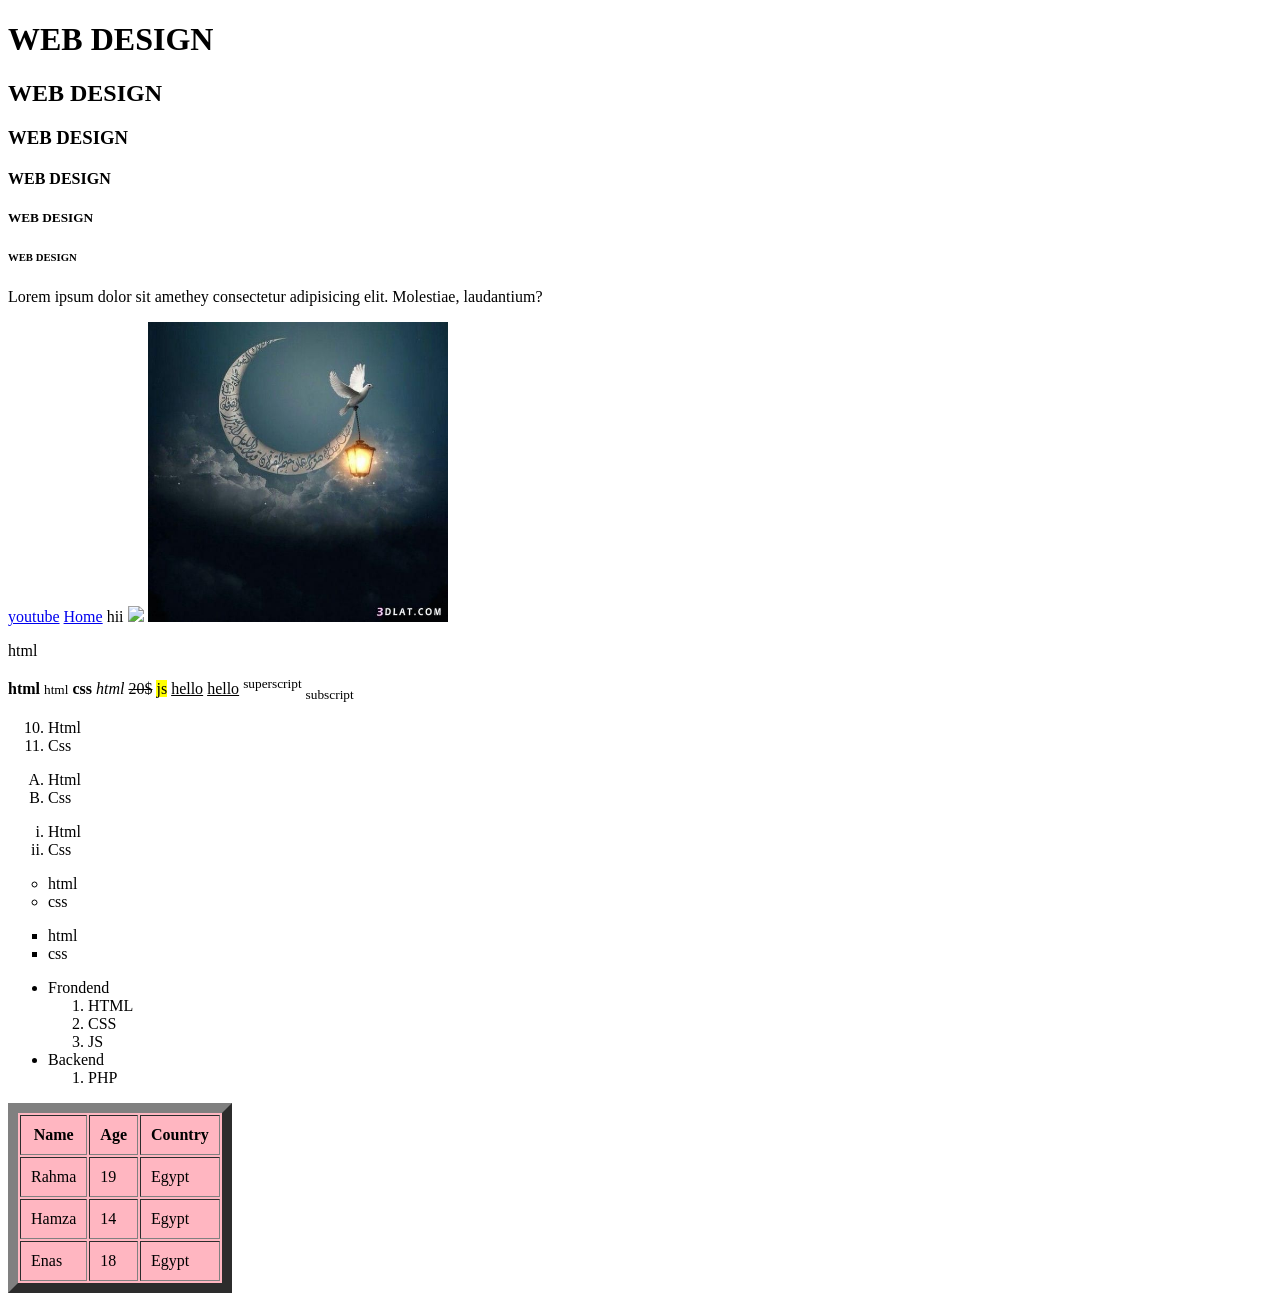
==== Session 1/index.html @ f69f0a2e "first commit" ====
<!DOCTYPE html>
<html>
    <head>
<title>Home Page</title>
<link rel="icon" href="images/image.jpg">
    </head>
    <body>
        <!--headings from h1:h6-different sizes-->
<h1>WEB DESIGN</h1> 
<h2>WEB DESIGN</h2>
<h3>WEB DESIGN</h3>
<h4>WEB DESIGN</h4>
<h5>WEB DESIGN</h5>
<h6>WEB DESIGN</h6>

<!--paragraph lorem10(how much word)-->
<p> Lorem ipsum dolor sit amet<span>hey</span> consectetur adipisicing elit. Molestiae, laudantium?
</p>
<!--anchor-links-->
<a href="www.youtube.com">youtube</a>
<a href="home.html" target="_blank">Home</a>
<span>hii</span>
<img src="image.jpg" width="50%" >
<img src="images/image.jpg" width="300">

<p>html</p>
<b>html</b>
<small>html</small>
<strong>css</strong><!--important text for screen readers-->
<i>html</i><!--italic-->
<del>20$</del> <!--deleted item-->
<mark>js</mark><!--highlight-->
<u>hello</u><!--underline-->
<ins>hello</ins> <!--underlined text-->
<sup>superscript</sup>
<sub>subscript</sub>



<!--ordered list-->
<ol start="10">
    <li>Html</li>
    <li>Css</li>
</ol>
<ol type="A">
    <li>Html</li>
    <li>Css</li>
</ol>

<ol type="i">
    <li>Html</li>
    <li>Css</li>
</ol>


<!--unordered list-->
<ul type="circle">
    <li>html</li>
    <li>css</li>
</ul>

<ul type="square">
    <li>html</li>
    <li>css</li>
</ul>

<!--nested list-->
<ul>
    <li>
        Frondend
        <ol>
            <li>HTML</li>
            <li>CSS</li>
            <li>JS</li>
        </ol>
    </li>
    <li>
        Backend
        <ol>
            <li>PHP</li>
        </ol>
    </li>
</ul>


<!--if there is no thead, tbody,tfoot, the browser will create tbody for itself-->
<!--table-->
<table border="10" cellpadding ="10",cellspacing="5" bgColor="lightpink">
    <thead>
        <tr>
             <th>Name</th>
        <th>Age</th>
        <th>Country</th> <!--at center and bold-->
      
        </tr>
     
    </thead>
    <tbody>
        <tr>
            <td>Rahma</td>
            <td>19</td>
            <td>Egypt</td>
        </tr>
         <tr>
            <td>Hamza</td>
            <td>14</td>
            <td>Egypt</td>
        </tr>
          <tr>
            <td>Enas</td>
            <td>18</td>
            <td>Egypt</td>
        </tr>
    </tbody>
    <tfoot></tfoot>
</table>



    </body>
</html>
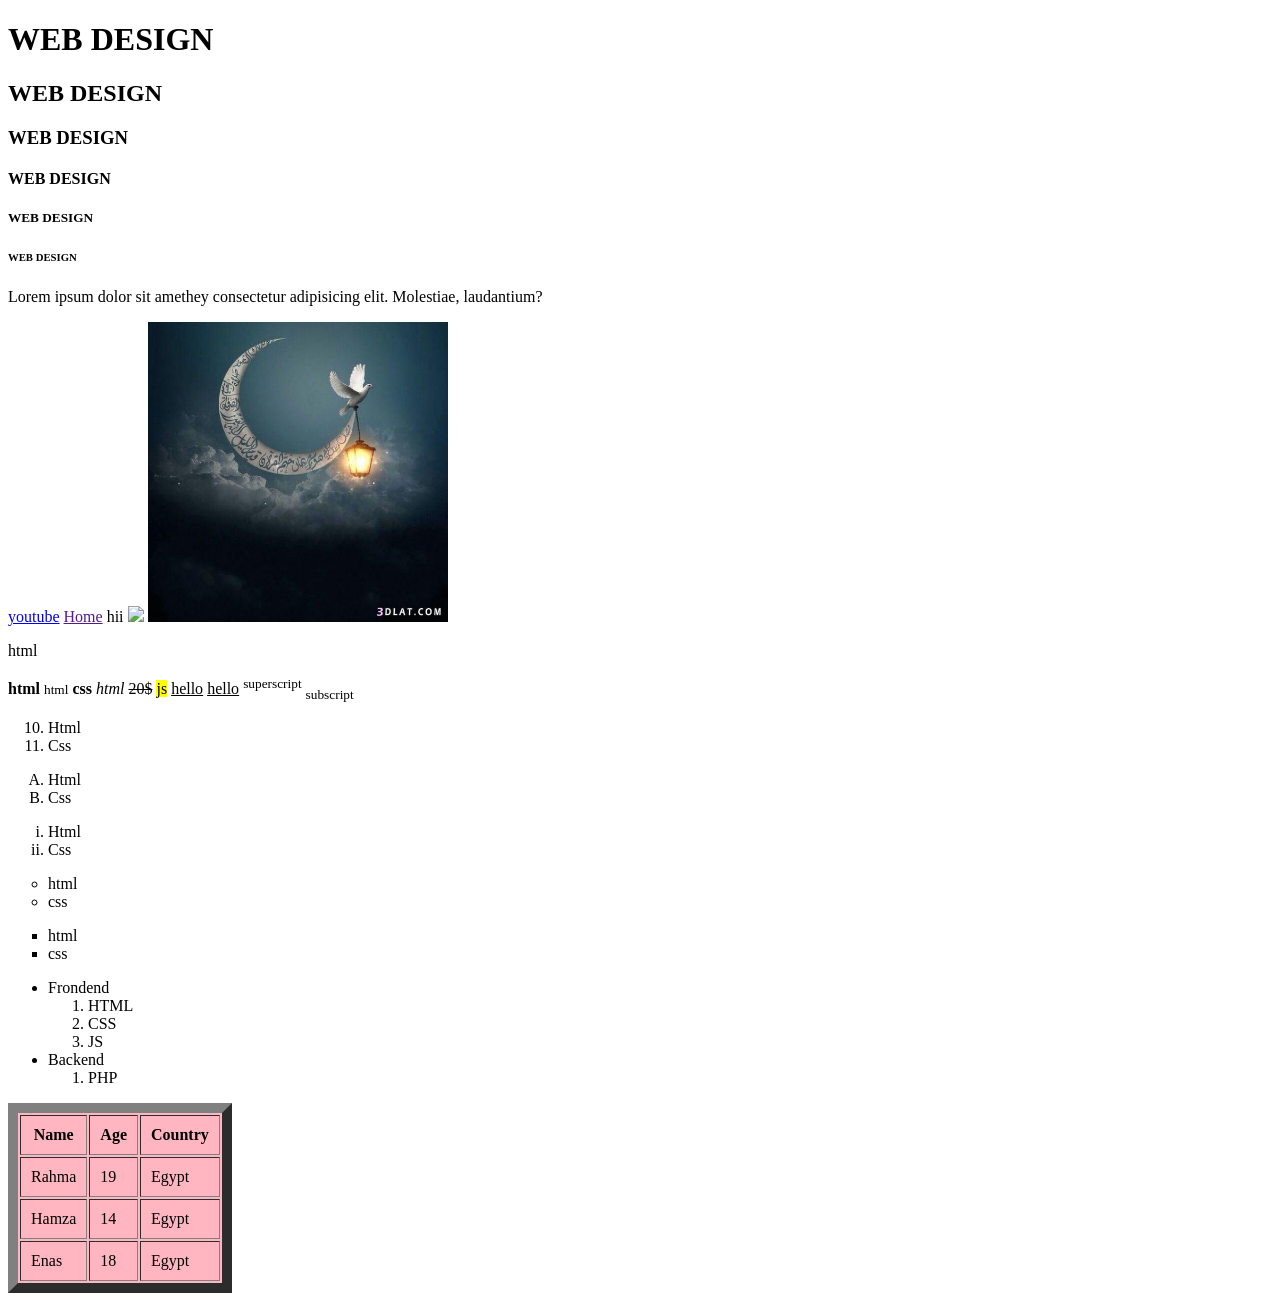
==== commit a39bd53d: "delete file" ====
--- a/Session 1/index.html
+++ b/Session 1/index.html
@@ -18,7 +18,7 @@
 </p>
 <!--anchor-links-->
 <a href="www.youtube.com">youtube</a>
-<a href="home.html" target="_blank">Home</a>
+<a href="" target="_blank">Home</a>
 <span>hii</span>
 <img src="image.jpg" width="50%" >
 <img src="images/image.jpg" width="300">
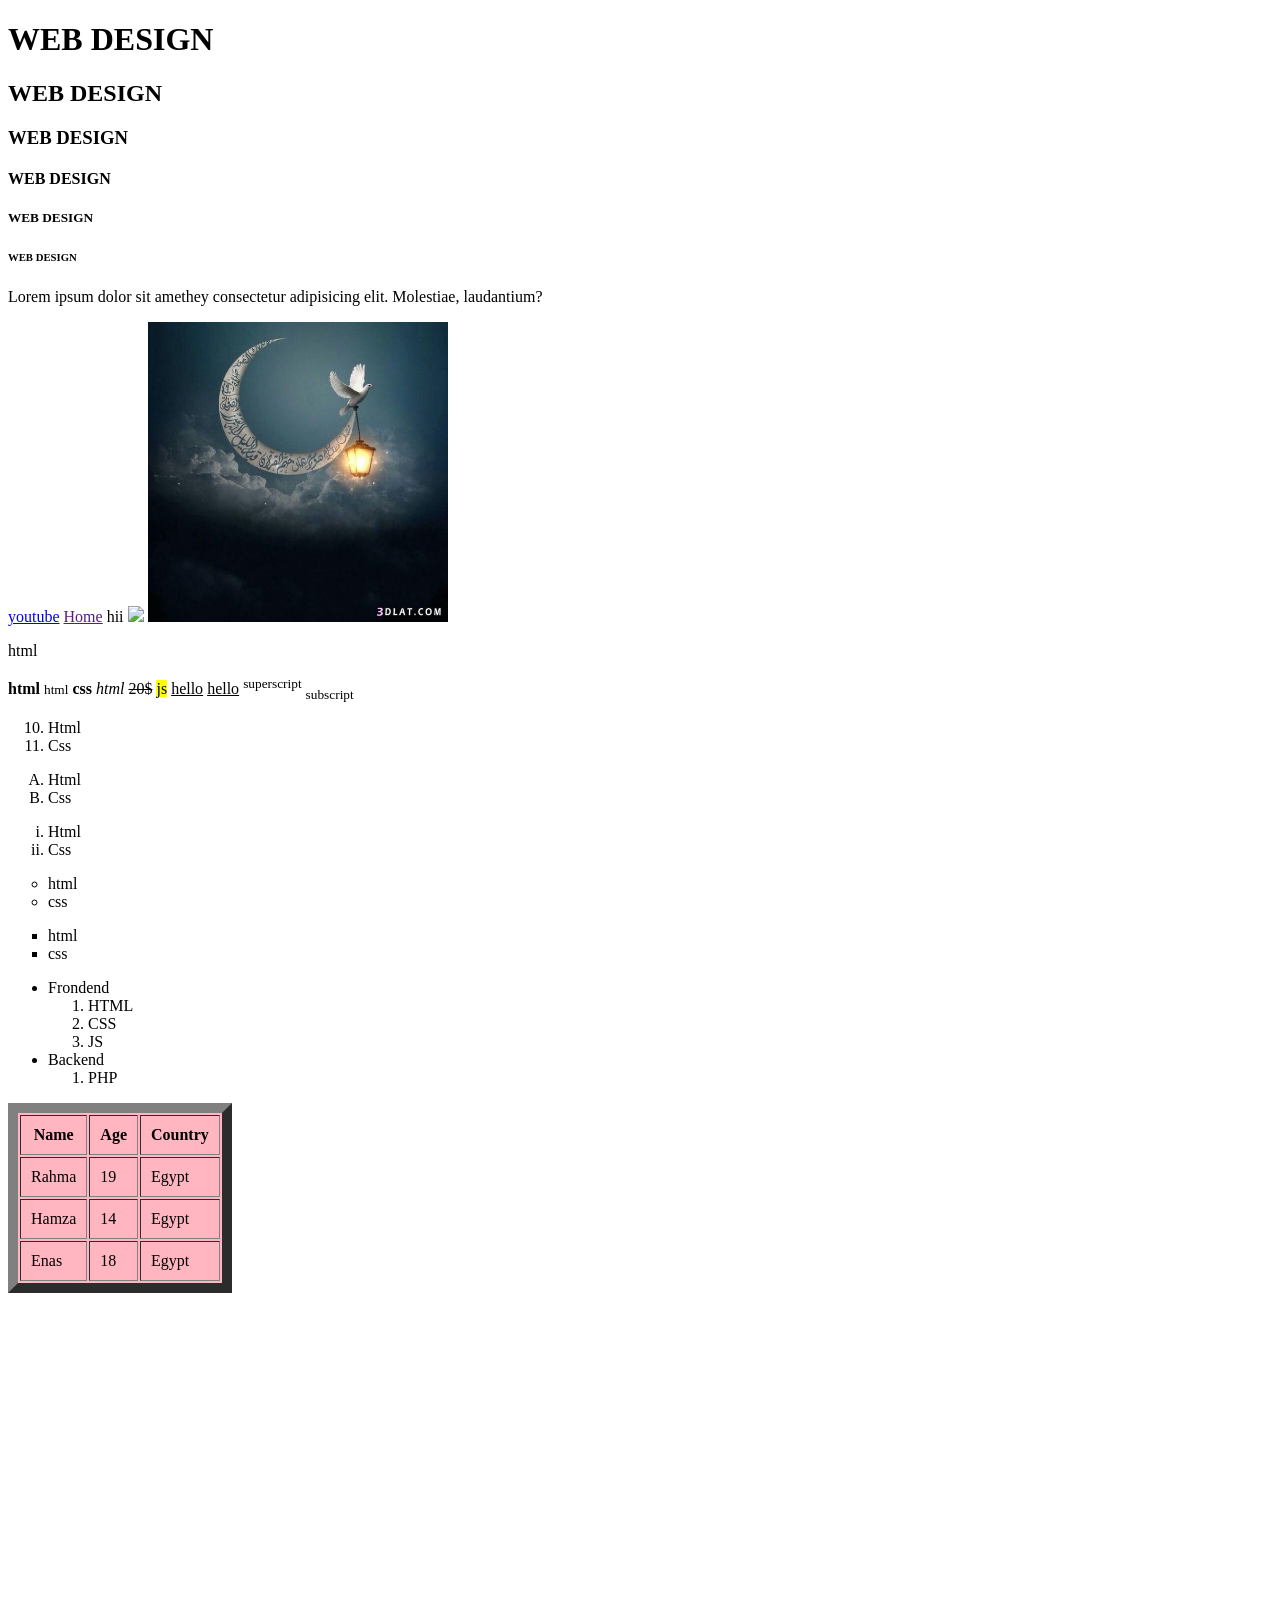
==== commit 2cfb22b6: "add" ====
--- a/Session 1/index.html
+++ b/Session 1/index.html
@@ -116,6 +116,6 @@
 </table>
 
 
-
+<iframe src="https://www.google.com/maps/embed?pb=!1m18!1m12!1m3!1d3459.846939159428!2d31.31714457590576!3d29.86868772687605!2m3!1f0!2f0!3f0!3m2!1i1024!2i768!4f13.1!3m3!1m2!1s0x145836f34a58de69%3A0x49853855f032462a!2sHelwan%20University!5e0!3m2!1sen!2seg!4v1785139336789!5m2!1sen!2seg" width="600" height="450" style="border:0;" allowfullscreen="" loading="lazy" referrerpolicy="strict-origin-when-cross-origin"></iframe>
     </body>
 </html>
